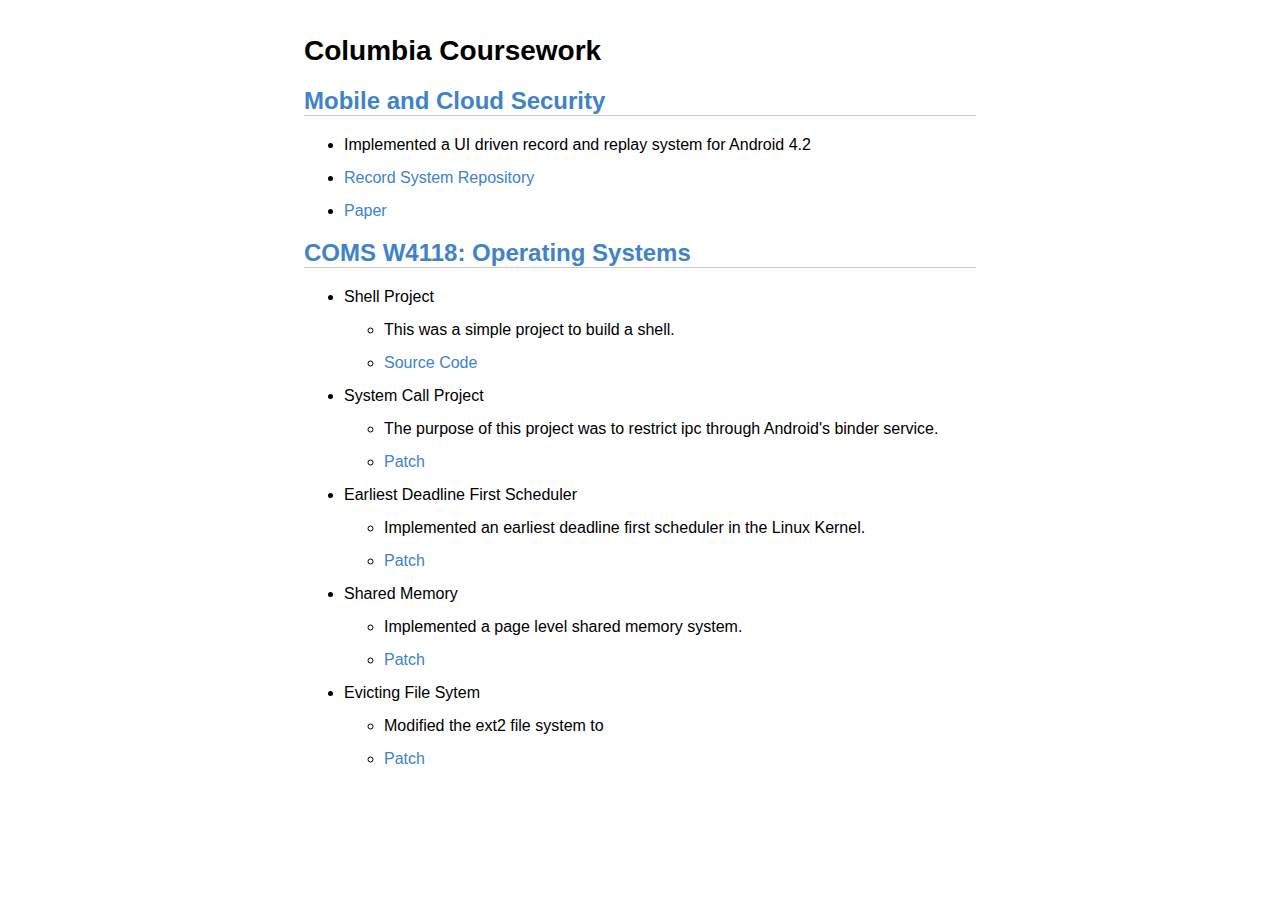
==== site/ColumbiaCourseWork.html @ c9a0481e "-added site output." ====
<!DOCTYPE html PUBLIC "-//W3C//DTD XHTML 1.0 Transitional//EN" "http://www.w3.org/TR/xhtml1/DTD/xhtml1-transitional.dtd">
<html xmlns="http://www.w3.org/1999/xhtml">
<head>
  <meta http-equiv="Content-Type" content="text/html; charset=utf-8" />
  <meta http-equiv="Content-Style-Type" content="text/css" />
  <meta name="generator" content="pandoc" />
  <title></title>
  <link rel="stylesheet" href="assets/css/style.css" type="text/css" />
</head>
<body>
<h1 id="columbia-coursework">Columbia Coursework</h1>
<h2 id="mobile-and-cloud-security"><a href="http://www.cs.columbia.edu/~roxana/teaching/CloudMobileS13/">Mobile and Cloud Security</a></h2>
<ul>
<li>Implemented a UI driven record and replay system for Android 4.2</li>
<li><a href="https://bitbucket.org/rlyspn/androidrr">Record System Repository</a></li>
<li><a href="assets/papers/AndroidRR.pdf">Paper</a></li>
</ul>
<h2 id="coms-w4118-operating-systems"><a href="http://www.cs.columbia.edu/~krj/os/">COMS W4118: Operating Systems</a></h2>
<ul>
<li>Shell Project
<ul>
<li>This was a simple project to build a shell.</li>
<li><a href="https://github.com/rlyspn/os_shell">Source Code</a></li>
</ul></li>
<li>System Call Project
<ul>
<li>The purpose of this project was to restrict ipc through Android's binder service.</li>
<li><a href="assets/downloads/patches/hw2.patch">Patch</a></li>
</ul></li>
<li>Earliest Deadline First Scheduler
<ul>
<li>Implemented an earliest deadline first scheduler in the Linux Kernel.</li>
<li><a href="assets/downloads/patches/hw3.patch">Patch</a></li>
</ul></li>
<li>Shared Memory
<ul>
<li>Implemented a page level shared memory system.</li>
<li><a href="assets/downloads/patches/hw4.patch">Patch</a></li>
</ul></li>
<li>Evicting File Sytem
<ul>
<li>Modified the ext2 file system to</li>
<li><a href="assets/downloads/patches/hw5.patch">Patch</a></li>
</ul></li>
</ul>
</body>
</html>
---- site/assets/css/style.css ----
@charset "utf-8";

/**
* markdown.css
*
* This program is free software: you can redistribute it and/or modify it under
* the terms of the GNU Lesser General Public License as published by the Free
* Software Foundation, either version 3 of the License, or (at your option) any
* later version.
*
* This program is distributed in the hope that it will be useful, but WITHOUT
* ANY WARRANTY; without even the implied warranty of MERCHANTABILITY or FITNESS
* FOR A PARTICULAR PURPOSE. See the GNU Lesser General Public License for more
* details.
*
* You should have received a copy of the GNU Lesser General Public License
* along with this program. If not, see http://gnu.org/licenses/lgpl.txt.
*
* @project Weblog and Open Source Projects of Florian Wolters
* @version GIT: $Id$
* @package xhtml-css
* @author Florian Wolters <florian.wolters.85@googlemail.com>
* @copyright 2012 Florian Wolters
* @cssdoc version 1.0-pre
* @license http://gnu.org/licenses/lgpl.txt GNU Lesser General Public License
* @link http://github.com/FlorianWolters/jekyll-bootstrap-theme
* @media all
* @valid true
*/

body {
    font-family: Helvetica, Arial, Freesans, clean, sans-serif;
padding:1em;
margin:auto;
max-width:42em;
background:#fefefe;
}

h1, h2, h3, h4, h5, h6 {
    font-weight: bold;
}

h1 {
    color: #000000;
    font-size: 28px;
}

h2 {
    border-bottom: 1px solid #CCCCCC;
    color: #000000;
    font-size: 24px;
}

h3 {
    font-size: 18px;
}

h4 {
    font-size: 16px;
}

h5 {
    font-size: 14px;
}

h6 {
    color: #777777;
    background-color: inherit;
    font-size: 14px;
}

hr {
    height: 0.2em;
    border: 0;
    color: #CCCCCC;
    background-color: #CCCCCC;
}

p, blockquote, ul, ol, dl, li, table, pre {
    margin: 15px 0;
}

code, pre {
    border-radius: 3px;
    background-color: #F8F8F8;
    color: inherit;
}

code {
    border: 1px solid #EAEAEA;
    margin: 0 2px;
    padding: 0 5px;
}

pre {
    border: 1px solid #CCCCCC;
    line-height: 1.25em;
    overflow: auto;
    padding: 6px 10px;
}

pre > code {
    border: 0;
    margin: 0;
    padding: 0;
}

a, a:visited {
    color: #4183C4;
    background-color: inherit;
    text-decoration: none;
}
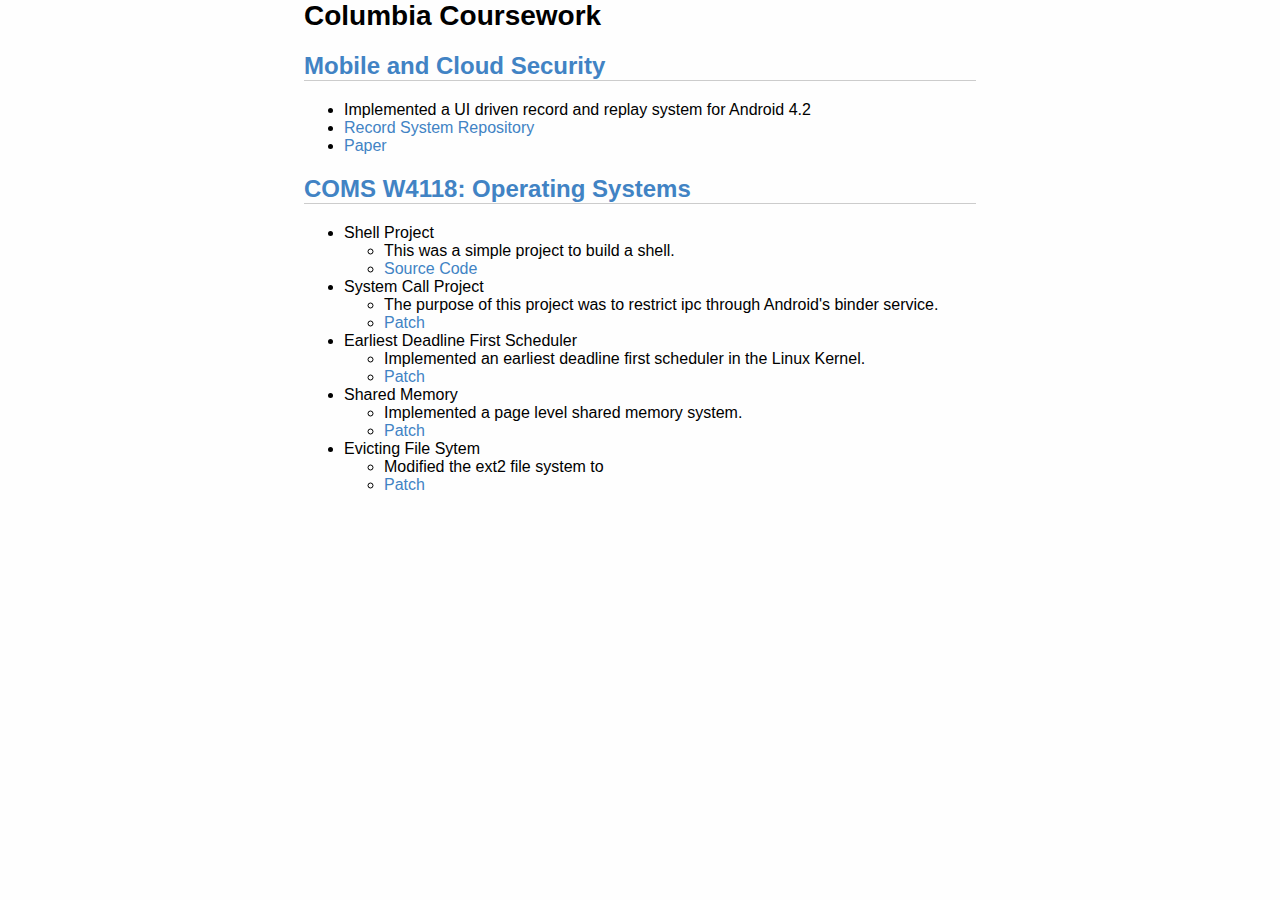
==== commit 6c55a110: "-redone things." ====
--- a/site/ColumbiaCourseWork.html
+++ b/site/ColumbiaCourseWork.html
@@ -1,47 +1,125 @@
-<!DOCTYPE html PUBLIC "-//W3C//DTD XHTML 1.0 Transitional//EN" "http://www.w3.org/TR/xhtml1/DTD/xhtml1-transitional.dtd">
-<html xmlns="http://www.w3.org/1999/xhtml">
-<head>
-  <meta http-equiv="Content-Type" content="text/html; charset=utf-8" />
-  <meta http-equiv="Content-Style-Type" content="text/css" />
-  <meta name="generator" content="pandoc" />
-  <title></title>
-  <link rel="stylesheet" href="assets/css/style.css" type="text/css" />
-</head>
-<body>
-<h1 id="columbia-coursework">Columbia Coursework</h1>
-<h2 id="mobile-and-cloud-security"><a href="http://www.cs.columbia.edu/~roxana/teaching/CloudMobileS13/">Mobile and Cloud Security</a></h2>
+<html><head><title>Riley Spahn</title><style>
+@charset "utf-8";
+
+/**
+* markdown.css
+*
+* This program is free software: you can redistribute it and/or modify it under
+* the terms of the GNU Lesser General Public License as published by the Free
+* Software Foundation, either version 3 of the License, or (at your option) any
+* later version.
+*
+* This program is distributed in the hope that it will be useful, but WITHOUT
+* ANY WARRANTY; without even the implied warranty of MERCHANTABILITY or FITNESS
+* FOR A PARTICULAR PURPOSE. See the GNU Lesser General Public License for more
+* details.
+*
+* You should have received a copy of the GNU Lesser General Public License
+* along with this program. If not, see http://gnu.org/licenses/lgpl.txt.
+*
+* @project Weblog and Open Source Projects of Florian Wolters
+* @version GIT: $Id$
+* @package xhtml-css
+* @author Florian Wolters <florian.wolters.85@googlemail.com>
+* @copyright 2012 Florian Wolters
+* @cssdoc version 1.0-pre
+* @license http://gnu.org/licenses/lgpl.txt GNU Lesser General Public License
+* @link http://github.com/FlorianWolters/jekyll-bootstrap-theme
+* @media all
+* @valid true
+*/
+
+body {
+    font-family: Helvetica, Arial, Freesans, clean, sans-serif;
+/*padding:1em;*/
+margin:auto;
+max-width:42em;
+background:#fefefe;
+}
+
+h1, h2, h3, h4, h5, h6 {
+    font-weight: bold;
+}
+
+h1 {
+    color: #000000;
+    font-size: 28px;
+}
+
+h2 {
+    border-bottom: 1px solid #CCCCCC;
+    color: #000000;
+    font-size: 24px;
+}
+
+h3 {
+    font-size: 18px;
+}
+
+h4 {
+    font-size: 16px;
+}
+
+h5 {
+    font-size: 14px;
+}
+
+h6 {
+    color: #777777;
+    background-color: inherit;
+    font-size: 14px;
+}
+
+a, a:visited {
+    color: #4183C4;
+    background-color: inherit;
+    text-decoration: none;
+}
+
+</style></head>
+<h1>Columbia Coursework</h1>
+<h2><a href="http://www.cs.columbia.edu/~roxana/teaching/CloudMobileS13/">Mobile and Cloud Security</a></h2>
 <ul>
 <li>Implemented a UI driven record and replay system for Android 4.2</li>
 <li><a href="https://bitbucket.org/rlyspn/androidrr">Record System Repository</a></li>
 <li><a href="assets/papers/AndroidRR.pdf">Paper</a></li>
 </ul>
-<h2 id="coms-w4118-operating-systems"><a href="http://www.cs.columbia.edu/~krj/os/">COMS W4118: Operating Systems</a></h2>
+<h2><a href="http://www.cs.columbia.edu/~krj/os/">COMS W4118: Operating Systems</a></h2>
 <ul>
-<li>Shell Project
-<ul>
+<li>Shell Project<ul>
 <li>This was a simple project to build a shell.</li>
 <li><a href="https://github.com/rlyspn/os_shell">Source Code</a></li>
-</ul></li>
-<li>System Call Project
-<ul>
+</ul>
+</li>
+<li>System Call Project<ul>
 <li>The purpose of this project was to restrict ipc through Android's binder service.</li>
 <li><a href="assets/downloads/patches/hw2.patch">Patch</a></li>
-</ul></li>
-<li>Earliest Deadline First Scheduler
-<ul>
+</ul>
+</li>
+<li>Earliest Deadline First Scheduler<ul>
 <li>Implemented an earliest deadline first scheduler in the Linux Kernel.</li>
 <li><a href="assets/downloads/patches/hw3.patch">Patch</a></li>
-</ul></li>
-<li>Shared Memory
-<ul>
+</ul>
+</li>
+<li>Shared Memory<ul>
 <li>Implemented a page level shared memory system.</li>
 <li><a href="assets/downloads/patches/hw4.patch">Patch</a></li>
-</ul></li>
-<li>Evicting File Sytem
-<ul>
+</ul>
+</li>
+<li>Evicting File Sytem<ul>
 <li>Modified the ext2 file system to</li>
 <li><a href="assets/downloads/patches/hw5.patch">Patch</a></li>
-</ul></li>
 </ul>
-</body>
+</li>
+</ul><script type="text/javascript">
+var _gaq = _gaq || [];
+_gaq.push(['_setAccount', 'UA-38080381-1']);
+_gaq.push(['_trackPageview']);
+
+(function() {
+    var ga = document.createElement('script'); ga.type = 'text/javascript'; ga.async = true;
+    ga.src = ('https:' == document.location.protocol ? 'https://ssl' : 'http://www') + '.google-analytics.com/ga.js';
+    var s = document.getElementsByTagName('script')[0]; s.parentNode.insertBefore(ga, s);
+})();
+</script>
 </html>
